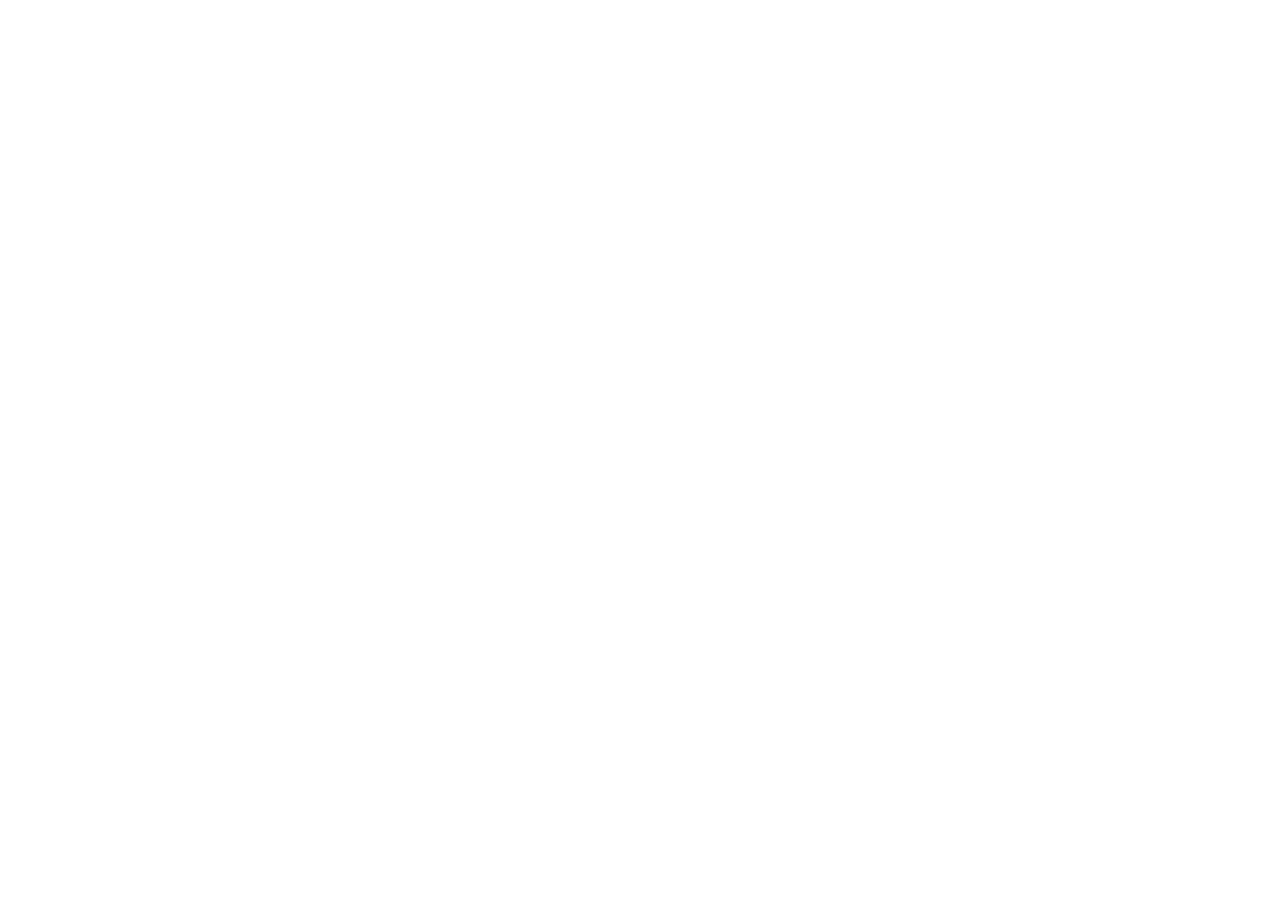
==== paginaFinal.html @ 71d810a6 "teste" ====
<!DOCTYPE html>
<html lang="pt-br">
<head>
    <meta charset="UTF-8">
    <meta name="viewport" content="width=device-width, initial-scale=1.0">
    <title>Página Final</title>
</head>
<body>
    
</body>
</html>
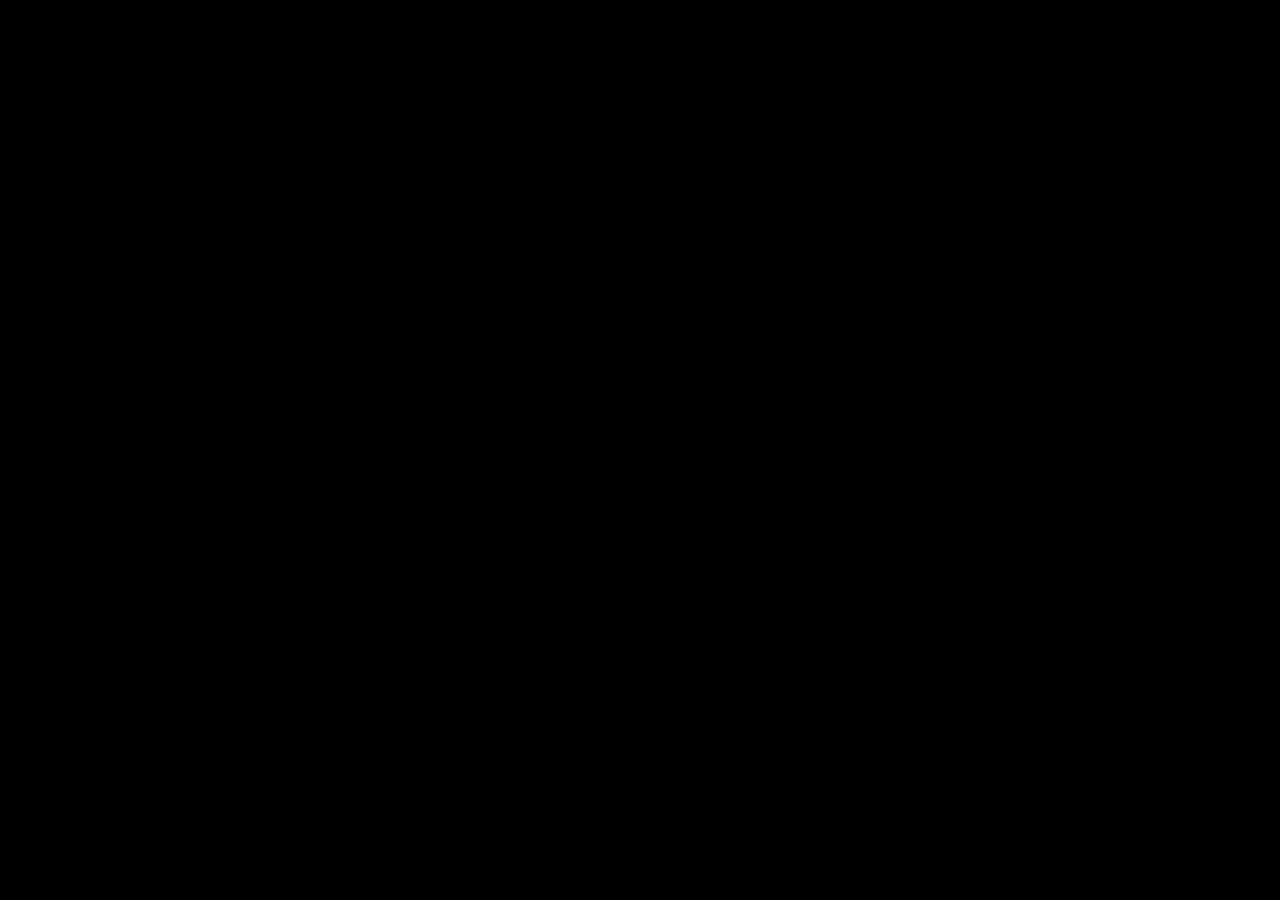
==== commit 075a0103: "teste" ====
--- a/paginaFinal.html
+++ b/paginaFinal.html
@@ -3,9 +3,10 @@
 <head>
     <meta charset="UTF-8">
     <meta name="viewport" content="width=device-width, initial-scale=1.0">
+    <link rel="stylesheet" href="paginaFinal.css">
     <title>Página Final</title>
 </head>
 <body>
-    
+    <script src="paginaFinal.js"></script>
 </body>
 </html>--- a/paginaFinal.css
+++ b/paginaFinal.css
@@ -0,0 +1,12 @@
+
+.imagem-redirecionada {
+        max-width: 100%; /* Define a largura máxima da imagem para ocupar o espaço disponível */
+        height: auto; /* Mantém a proporção da imagem */
+        display: block; /* Faz com que a imagem seja exibida como um bloco */
+        margin: 0 auto; /* Centraliza a imagem horizontalmente */
+        margin-top: 5%;
+    }
+    
+body{
+    background-color: black;
+}
